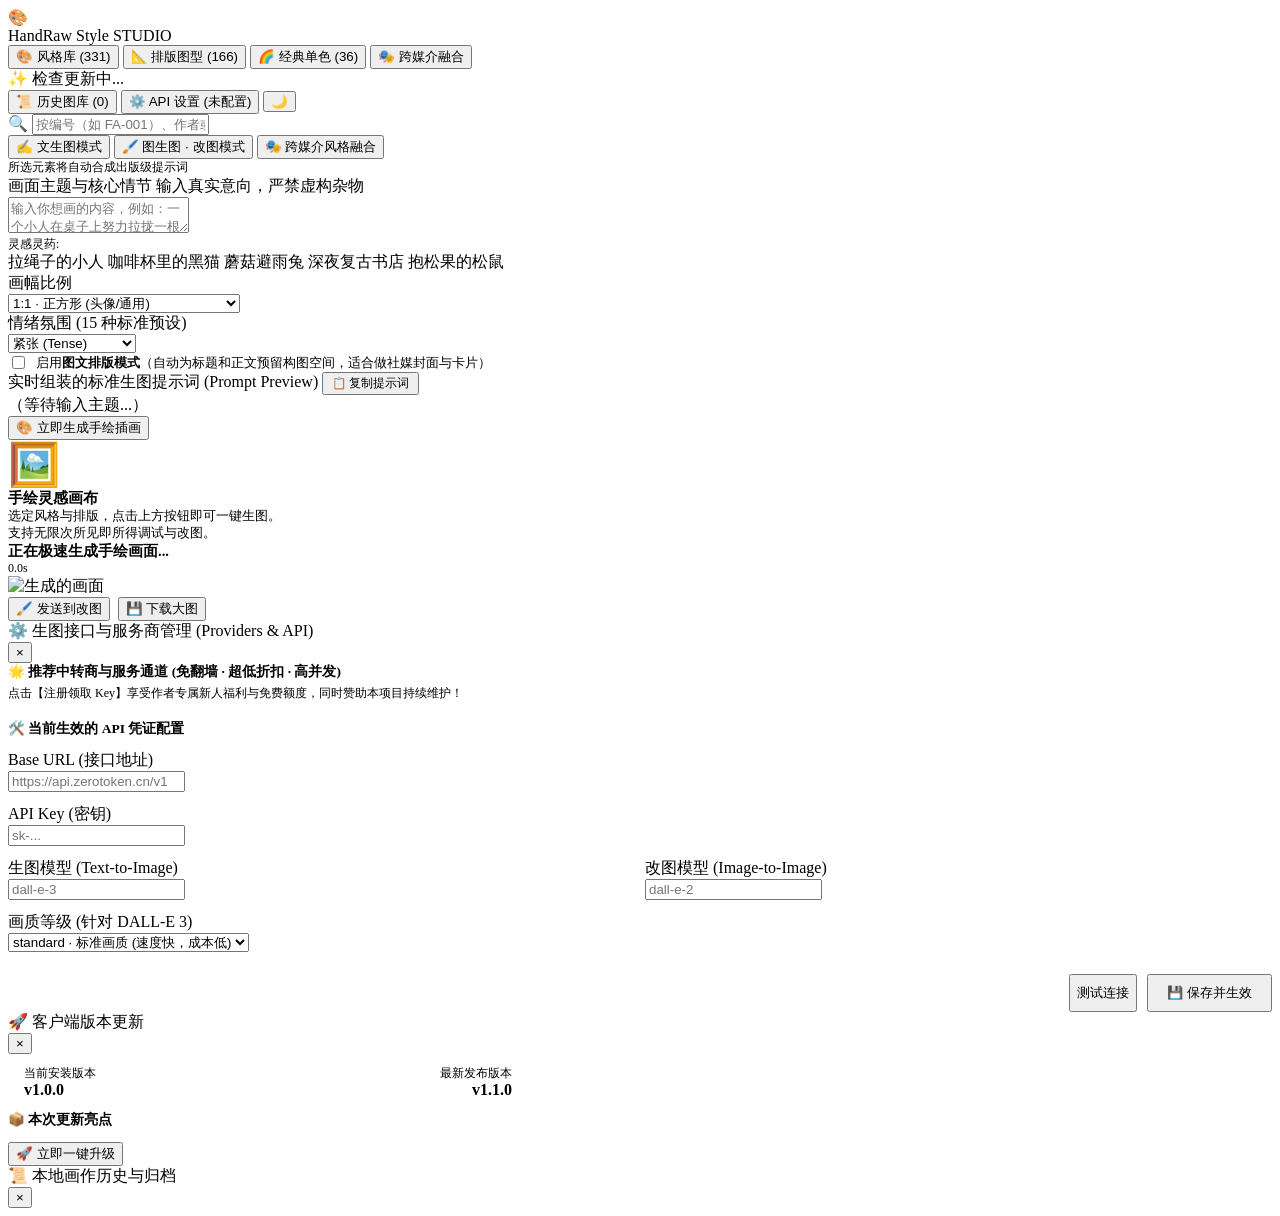
==== client/index.html @ 2836af6a "feat(client): add HandRaw Style Studio standalone desktop client and decouple video skills" ====
<!DOCTYPE html>
<html lang="zh-CN">
<head>
  <meta charset="UTF-8">
  <meta name="viewport" content="width=device-width, initial-scale=1.0">
  <title>HandRaw Style Studio - 独立手绘创作客户端</title>
  <link rel="stylesheet" href="/css/app.css">
  <link rel="icon" href="data:image/svg+xml,<svg xmlns=%22http://www.w3.org/2000/svg%22 viewBox=%220 0 100 100%22><text y=%22.9em%22 font-size=%2290%22>🎨</text></svg>">
</head>
<body>
  <!-- 顶部全景导航条 -->
  <header class="header-bar">
    <div class="brand-section">
      <div class="brand-logo">
        <div class="brand-logo-icon">🎨</div>
        <span>HandRaw Style</span>
        <span class="brand-badge">STUDIO</span>
      </div>
    </div>

    <!-- 画廊分类模式 -->
    <nav class="nav-tabs">
      <button type="button" class="nav-tab active" data-tab="styles">
        <span>🎨</span> 风格库 (331)
      </button>
      <button type="button" class="nav-tab" data-tab="layouts">
        <span>📐</span> 排版图型 (166)
      </button>
      <button type="button" class="nav-tab" data-tab="colors">
        <span>🌈</span> 经典单色 (36)
      </button>
      <button type="button" class="nav-tab" data-tab="fusion">
        <span>🎭</span> 跨媒介融合
      </button>
    </nav>

    <!-- 右侧操作与升级提醒 -->
    <div class="header-actions">
      <!-- Codex 风格一键升级提醒徽章 -->
      <div id="navbar-update-badge" class="update-badge up-to-date" title="点击检查更新">
        ✨ 检查更新中...
      </div>

      <!-- 历史图库入口 -->
      <button type="button" class="btn-pill" id="btn-open-history" title="查看本地生成历史与原图">
        <span>📜</span> 历史图库 (<span id="history-count-badge">0</span>)
      </button>

      <!-- 服务商与 API 设置 -->
      <button type="button" class="btn-pill" id="btn-open-settings" title="配置官方或第三方生图 API 与中转">
        <span>⚙️</span> API 设置 (<span id="current-provider-badge">未配置</span>)
      </button>

      <!-- 深浅色主题切换 -->
      <button type="button" class="btn-icon" id="btn-toggle-theme" title="切换深色/浅色手绘质感主题">
        <span id="theme-icon">🌙</span>
      </button>
    </div>
  </header>

  <!-- 工作区主体：左画廊，右生图工作台 -->
  <main class="workspace-container">
    <!-- 左侧：画廊探索区 -->
    <section class="gallery-pane">
      <div class="gallery-toolbar">
        <div class="search-row">
          <div class="search-input-wrapper">
            <span class="search-icon">🔍</span>
            <input type="text" id="gallery-search-input" class="search-input" placeholder="按编号（如 FA-001）、作者或特征关键词秒查...">
          </div>
        </div>
        <div class="filter-pills-row" id="filter-pills-container">
          <!-- 动态分类按钮 -->
        </div>
      </div>

      <div class="gallery-scroll-area">
        <div class="gallery-grid" id="gallery-items-grid">
          <!-- 动态加载画廊大图卡片 -->
        </div>
      </div>
    </section>

    <!-- 右侧：生图与改图工作台 -->
    <section class="studio-pane">
      <div class="studio-header">
        <div class="mode-pills">
          <button type="button" class="mode-pill active" data-mode="text2img">✍️ 文生图模式</button>
          <button type="button" class="mode-pill" data-mode="img2edit">🖌️ 图生图 · 改图模式</button>
          <button type="button" class="mode-pill" data-mode="fusion">🎭 跨媒介风格融合</button>
        </div>
        <div style="font-size:12px;color:var(--text-muted)">所选元素将自动合成出版级提示词</div>
      </div>

      <div class="studio-content">
        <!-- 当前已选胶囊栏 -->
        <div class="active-selections-bar" id="active-selections-bar">
          <!-- 动态选中的风格、排版、色彩标签 -->
        </div>

        <!-- 改图模式专属：底图上传槽 -->
        <div class="edit-source-box" id="edit-mode-section" style="display:none;">
          <img id="edit-thumb-img" class="edit-thumb-preview" src="" style="display:none;" alt="底图预览">
          <div>
            <div style="font-size:13.5px;font-weight:700;margin-bottom:4px;">🖼️ 选择要修改的参考底图</div>
            <div style="font-size:12px;color:var(--text-muted);margin-bottom:8px;">可上传本地图片，或直接把左侧画作一键“发送到改图”</div>
            <label class="edit-upload-btn">
              <span>📁 上传本地底图</span>
              <input type="file" id="upload-base-image-file" accept="image/*" style="display:none;">
            </label>
          </div>
        </div>

        <!-- 主题输入框 -->
        <div class="input-group">
          <div class="input-label">
            <span>画面主题与核心情节</span>
            <span class="input-label-tip">输入真实意向，严禁虚构杂物</span>
          </div>
          <textarea id="input-theme" class="prompt-textarea" placeholder="输入你想画的内容，例如：一个小人在桌子上努力拉拢一根断裂的绳子，纯色背景..."></textarea>
          
          <div class="quick-tags">
            <span style="font-size:11.5px;color:var(--text-muted);display:flex;align-items:center;">灵感灵药:</span>
            <span class="quick-tag" data-text="一个小人在桌子上努力拉拢一根断裂的绳子，纯色背景">拉绳子的小人</span>
            <span class="quick-tag" data-text="一只在热咖啡杯里悠闲游泳的小黑猫">咖啡杯里的黑猫</span>
            <span class="quick-tag" data-text="雨天在蘑菇下避雨的小兔子，水坑倒影">蘑菇避雨兔</span>
            <span class="quick-tag" data-text="深夜亮着暖黄色灯光的复古木质书店">深夜复古书店</span>
            <span class="quick-tag" data-text="松树枝头抱住松果的小松鼠特写">抱松果的松鼠</span>
          </div>
        </div>

        <!-- 参数控制行 -->
        <div class="params-grid">
          <div class="input-group">
            <div class="input-label">画幅比例</div>
            <select id="select-aspect-ratio" class="select-styled">
              <option value="1:1" selected>1:1 · 正方形 (头像/通用)</option>
              <option value="3:4">3:4 · 纵向立绘 (小红书/海报)</option>
              <option value="4:3">4:3 · 横向构图 (插画/宽幅)</option>
              <option value="9:16">9:16 · 全屏竖版 (短视频/壁纸)</option>
              <option value="16:9">16:9 · 电影级横屏 (公众号/电脑壁纸)</option>
            </select>
          </div>

          <div class="input-group">
            <div class="input-label">情绪氛围 (15 种标准预设)</div>
            <select id="select-mood" class="select-styled">
              <option value="紧张" selected>紧张 (Tense)</option>
              <option value="治愈">治愈 (Healing)</option>
              <option value="童趣">童趣 (Childlike)</option>
              <option value="松弛">松弛 (Relaxed)</option>
              <option value="幽默">幽默 (Humorous)</option>
              <option value="诗意">诗意 (Poetic)</option>
              <option value="浪漫">浪漫 (Romantic)</option>
              <option value="活力">活力 (Vibrant)</option>
              <option value="微丧">微丧 (Melancholy)</option>
              <option value="孤寂">孤寂 (Solitary)</option>
              <option value="庄严">庄严 (Solemn)</option>
              <option value="荒诞">荒诞 (Absurd)</option>
              <option value="恐怖">恐怖 (Eerie)</option>
              <option value="神秘">神秘 (Mysterious)</option>
              <option value="激烈">激烈 (Intense)</option>
            </select>
          </div>
        </div>

        <div style="display:flex;align-items:center;gap:8px;">
          <input type="checkbox" id="check-text-mode" style="cursor:pointer;">
          <label for="check-text-mode" style="font-size:13px;cursor:pointer;color:var(--text-secondary);">
            启用<strong>图文排版模式</strong>（自动为标题和正文预留构图空间，适合做社媒封面与卡片）
          </label>
        </div>

        <!-- 实时完整提示词折叠面板 -->
        <div class="prompt-preview-box">
          <div class="prompt-preview-header">
            <span>实时组装的标准生图提示词 (Prompt Preview)</span>
            <button type="button" class="btn-pill" id="btn-copy-prompt" style="padding:2px 8px;font-size:11.5px;">
              📋 复制提示词
            </button>
          </div>
          <div class="prompt-text-display" id="prompt-preview-zh">
            （等待输入主题...）
          </div>
        </div>

        <!-- 大号行动按钮 -->
        <button type="button" class="action-submit-btn" id="btn-submit-action">
          <span id="btn-submit-action-text">🎨 立即生成手绘插画</span>
        </button>

        <!-- 画布与结果展示区 -->
        <div class="result-canvas-box" id="result-canvas-container">
          <div class="canvas-empty-state" id="canvas-empty-state">
            <div style="font-size:42px;">🖼️</div>
            <div style="font-size:15px;font-weight:700;">手绘灵感画布</div>
            <div style="font-size:12.5px;max-width:320px;">
              选定风格与排版，点击上方按钮即可一键生图。<br>
              支持无限次所见即所得调试与改图。
            </div>
          </div>

          <div class="canvas-loading-state" id="canvas-loading-state">
            <div class="spinner"></div>
            <div style="font-size:14.5px;font-weight:700;" id="loading-status-text">正在极速生成手绘画面...</div>
            <div style="font-size:12px;color:var(--text-muted);" id="loading-timer-text">0.0s</div>
          </div>

          <img id="canvas-display-img" class="canvas-display-img" src="" alt="生成的画面">

          <div class="canvas-action-bar" id="canvas-action-bar">
            <div style="font-size:12px;color:var(--text-muted)" id="canvas-image-meta"></div>
            <div style="display:flex;gap:8px;">
              <button type="button" class="btn-pill" id="btn-canvas-to-edit" title="将此图作为底图进行修改">
                🖌️ 发送到改图
              </button>
              <button type="button" class="btn-pill" id="btn-canvas-download" title="下载原图至本地">
                💾 下载大图
              </button>
            </div>
          </div>
        </div>
      </div>
    </section>
  </main>

  <!-- ================= 弹窗系统 ================= -->

  <!-- 1. API 设置与服务商/赞助商管理弹窗 -->
  <div class="modal-overlay" id="modal-settings">
    <div class="modal-dialog">
      <div class="modal-header">
        <div class="modal-title">
          <span>⚙️</span> 生图接口与服务商管理 (Providers & API)
        </div>
        <button type="button" class="modal-close-btn" id="btn-close-settings">×</button>
      </div>

      <div class="modal-body">
        <!-- 推荐中转商专区 (带拉新/返佣与一键配置) -->
        <div>
          <div style="font-size:13.5px;font-weight:800;color:var(--text-primary);margin-bottom:4px;">
            🌟 推荐中转商与服务通道 (免翻墙 · 超低折扣 · 高并发)
          </div>
          <div style="font-size:12px;color:var(--text-muted);margin-bottom:10px;">
            点击【注册领取 Key】享受作者专属新人福利与免费额度，同时赞助本项目持续维护！
          </div>
          <div style="display:flex;flex-direction:column;gap:10px;" id="partners-list-container">
            <!-- 动态渲染 partners.json -->
          </div>
        </div>

        <hr style="border:none;border-top:1px solid var(--border-subtle);margin:4px 0;">

        <!-- 自定义配置表单 -->
        <div style="display:flex;flex-direction:column;gap:12px;">
          <div style="font-size:13.5px;font-weight:800;color:var(--text-primary);">
            🛠️ 当前生效的 API 凭证配置
          </div>

          <div class="input-group">
            <div class="input-label">Base URL (接口地址)</div>
            <input type="text" id="setting-base-url" class="search-input" placeholder="https://api.zerotoken.cn/v1">
          </div>

          <div class="input-group">
            <div class="input-label">API Key (密钥)</div>
            <input type="password" id="setting-api-key" class="search-input" placeholder="sk-...">
          </div>

          <div style="display:grid;grid-template-columns:1fr 1fr;gap:10px;">
            <div class="input-group">
              <div class="input-label">生图模型 (Text-to-Image)</div>
              <input type="text" id="setting-model" class="search-input" placeholder="dall-e-3">
            </div>
            <div class="input-group">
              <div class="input-label">改图模型 (Image-to-Image)</div>
              <input type="text" id="setting-edit-model" class="search-input" placeholder="dall-e-2">
            </div>
          </div>

          <div class="input-group">
            <div class="input-label">画质等级 (针对 DALL-E 3)</div>
            <select id="setting-quality" class="select-styled">
              <option value="standard" selected>standard · 标准画质 (速度快，成本低)</option>
              <option value="hd">hd · 高清画质 (细节精细丰富)</option>
            </select>
          </div>

          <div style="display:flex;justify-content:space-between;align-items:center;margin-top:10px;">
            <div id="settings-status-msg" style="font-size:13px;"></div>
            <div style="display:flex;gap:10px;">
              <button type="button" class="btn-pill" id="btn-test-connection">测试连接</button>
              <button type="button" class="action-submit-btn" id="btn-save-settings" style="padding:8px 18px;font-size:13px;width:auto;">
                💾 保存并生效
              </button>
            </div>
          </div>
        </div>
      </div>
    </div>
  </div>

  <!-- 2. Codex 风格升级提醒弹窗 -->
  <div class="modal-overlay" id="modal-update">
    <div class="modal-dialog" style="max-width:520px;">
      <div class="modal-header">
        <div class="modal-title">
          <span>🚀</span> 客户端版本更新
        </div>
        <button type="button" class="modal-close-btn" id="btn-close-update-modal">×</button>
      </div>
      <div class="modal-body">
        <div style="display:flex;justify-content:space-between;padding:12px 16px;background:var(--bg-surface-subtle);border-radius:var(--radius-md);border:1px solid var(--border-subtle);">
          <div>
            <div style="font-size:11.5px;color:var(--text-muted)">当前安装版本</div>
            <div style="font-size:16px;font-weight:800;color:var(--text-primary);" id="update-current-version">v1.0.0</div>
          </div>
          <div style="text-align:right;">
            <div style="font-size:11.5px;color:var(--text-muted)">最新发布版本</div>
            <div style="font-size:16px;font-weight:800;color:var(--accent-primary);" id="update-latest-version">v1.1.0</div>
          </div>
        </div>

        <div>
          <div style="font-size:13.5px;font-weight:700;margin-bottom:8px;">📦 本次更新亮点</div>
          <ul id="update-changelog-list" style="padding-left:18px;font-size:13px;color:var(--text-secondary);line-height:1.7;">
          </ul>
        </div>

        <div id="update-status-msg" style="font-size:13px;text-align:center;"></div>

        <button type="button" class="action-submit-btn" id="btn-do-upgrade">
          🚀 立即一键升级
        </button>
      </div>
    </div>
  </div>

  <!-- 3. 本地生成历史图库弹窗 -->
  <div class="modal-overlay" id="modal-history">
    <div class="modal-dialog" style="max-width:820px;">
      <div class="modal-header">
        <div class="modal-title">
          <span>📜</span> 本地画作历史与归档
        </div>
        <button type="button" class="modal-close-btn" id="btn-close-history">×</button>
      </div>
      <div class="modal-body">
        <div class="history-grid" id="history-items-grid">
          <!-- 动态渲染历史图 -->
        </div>
      </div>
    </div>
  </div>

  <!-- 引入主应用脚本 -->
  <script type="module" src="/js/app.js"></script>
</body>
</html>
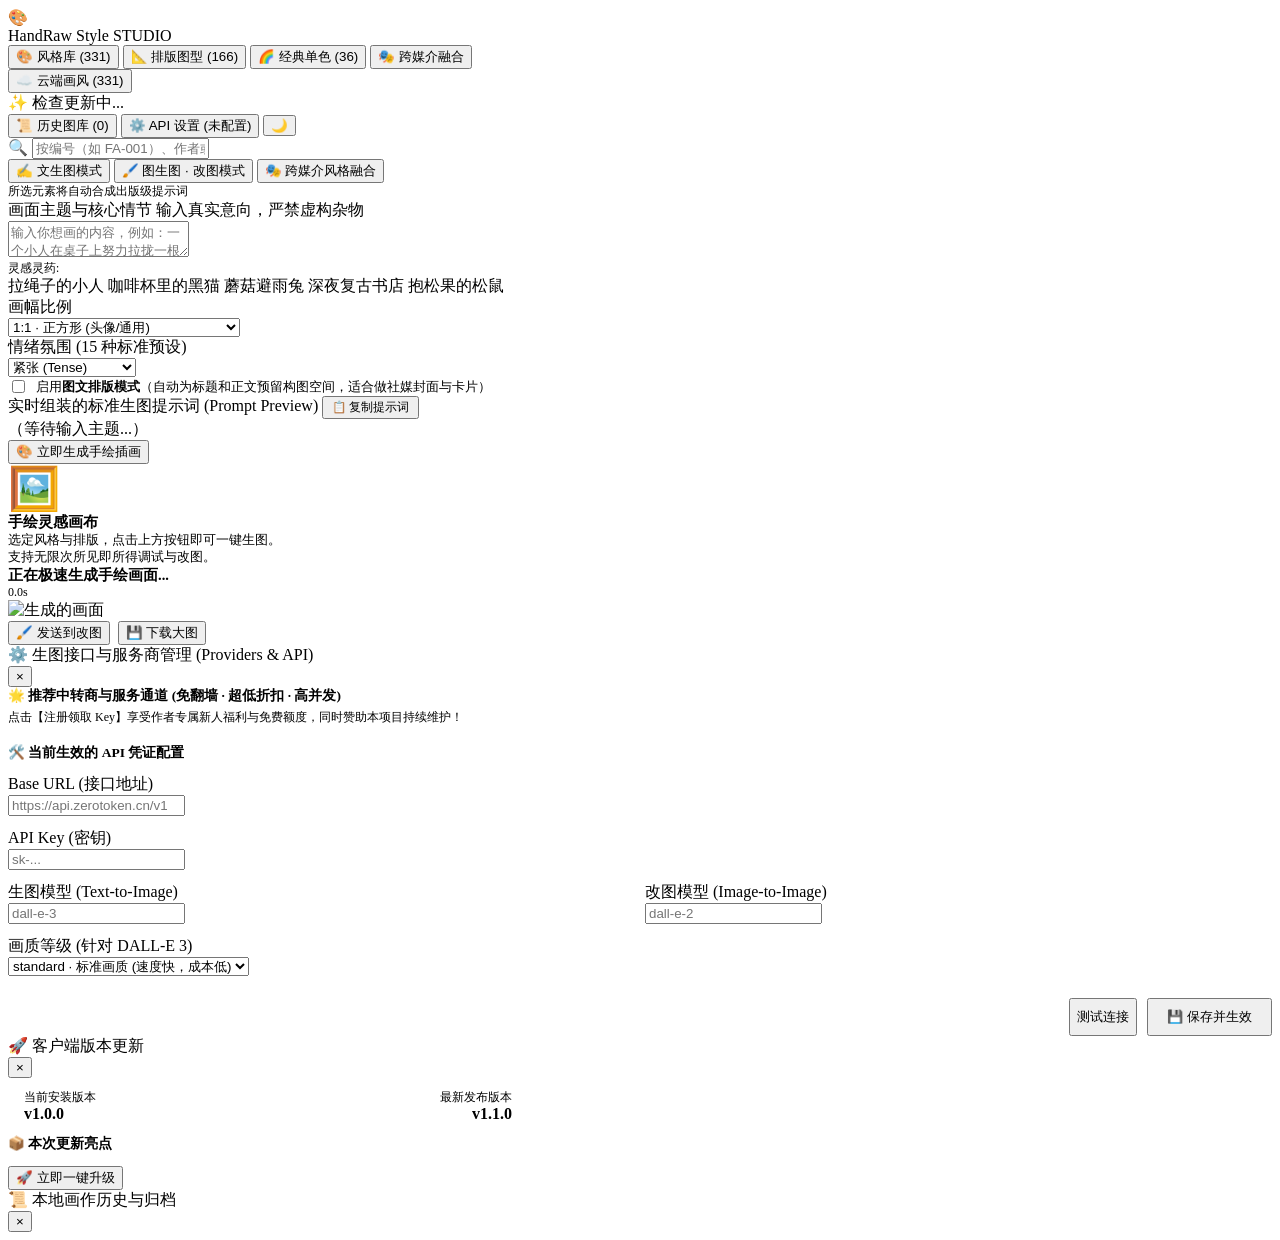
==== commit 6e2bbdf7: "feat(client): add dynamic cloud sync notification, static sync workflow, and auto-pull mechanism" ====
--- a/client/index.html
+++ b/client/index.html
@@ -21,13 +21,13 @@
     <!-- 画廊分类模式 -->
     <nav class="nav-tabs">
       <button type="button" class="nav-tab active" data-tab="styles">
-        <span>🎨</span> 风格库 (331)
+        <span>🎨</span> 风格库 (<span id="tab-count-styles">331</span>)
       </button>
       <button type="button" class="nav-tab" data-tab="layouts">
-        <span>📐</span> 排版图型 (166)
+        <span>📐</span> 排版图型 (<span id="tab-count-layouts">166</span>)
       </button>
       <button type="button" class="nav-tab" data-tab="colors">
-        <span>🌈</span> 经典单色 (36)
+        <span>🌈</span> 经典单色 (<span id="tab-count-colors">36</span>)
       </button>
       <button type="button" class="nav-tab" data-tab="fusion">
         <span>🎭</span> 跨媒介融合
@@ -36,6 +36,11 @@
 
     <!-- 右侧操作与升级提醒 -->
     <div class="header-actions">
+      <!-- 云端画风库动态同步按钮 -->
+      <button type="button" class="btn-pill" id="btn-cloud-sync" title="点击检查并从云端同步最新画风与排版配置（免升级客户端）">
+        <span>☁️</span> 云端画风 (<span id="cloud-styles-count">331</span>)
+      </button>
+
       <!-- Codex 风格一键升级提醒徽章 -->
       <div id="navbar-update-badge" class="update-badge up-to-date" title="点击检查更新">
         ✨ 检查更新中...
@@ -354,6 +359,9 @@
     </div>
   </div>
 
+  <!-- 全局浮动通知容器 -->
+  <div id="toast-container" class="toast-container"></div>
+
   <!-- 引入主应用脚本 -->
   <script type="module" src="/js/app.js"></script>
 </body>
